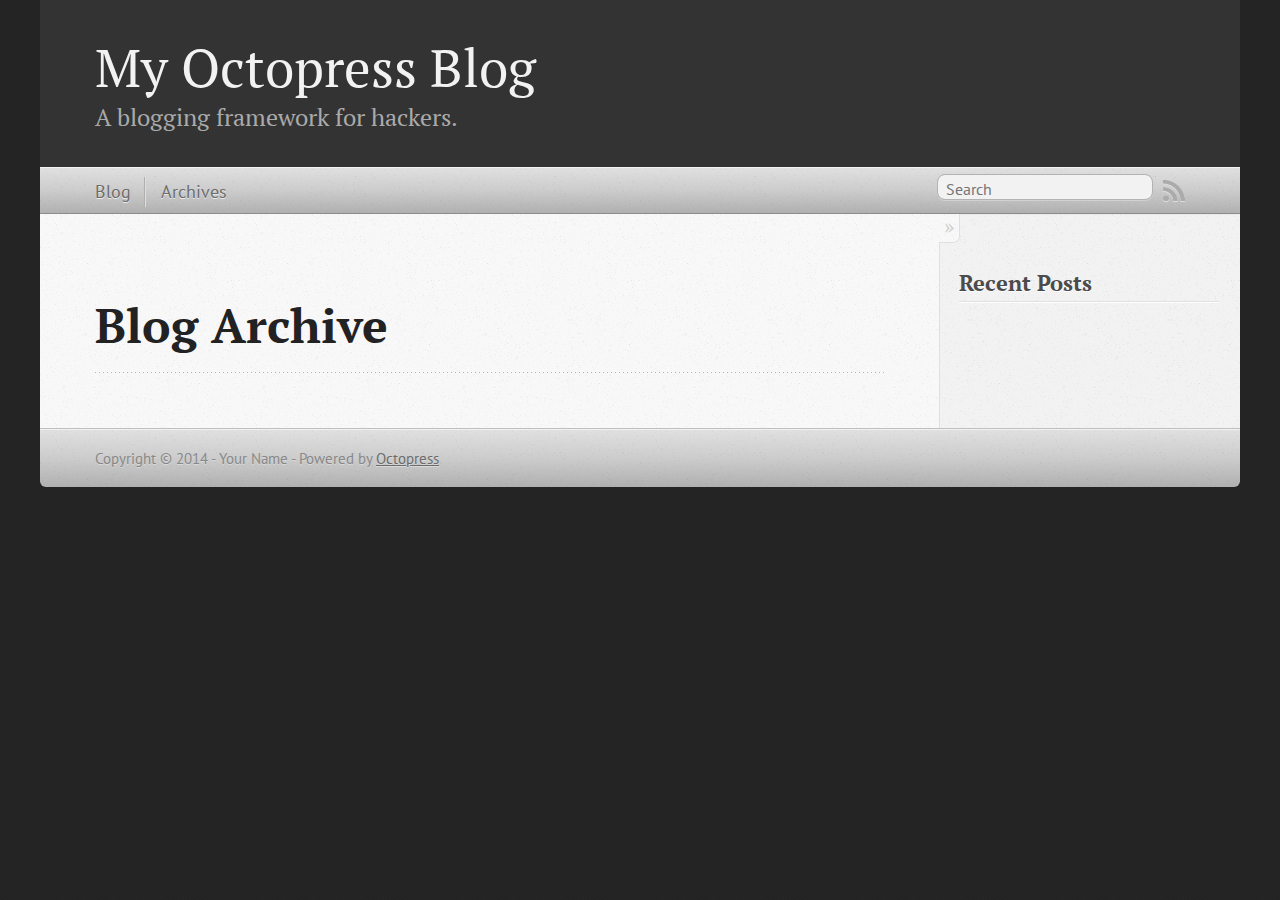
==== blog/archives/index.html @ 9d339a41 "Site updated at 2014-10-20 17:09:34 UTC" ====
<!DOCTYPE html>
<!--[if IEMobile 7 ]><html class="no-js iem7"><![endif]-->
<!--[if lt IE 9]><html class="no-js lte-ie8"><![endif]-->
<!--[if (gt IE 8)|(gt IEMobile 7)|!(IEMobile)|!(IE)]><!--><html class="no-js" lang="en"><!--<![endif]-->
<head>
  <meta charset="utf-8">
  <title>Blog Archive - My Octopress Blog</title>
  <meta name="author" content="Your Name">

  
  <meta name="description" content=" Blog Archive Recent Posts ">
  

  <!-- http://t.co/dKP3o1e -->
  <meta name="HandheldFriendly" content="True">
  <meta name="MobileOptimized" content="320">
  <meta name="viewport" content="width=device-width, initial-scale=1">

  
  <link rel="canonical" href="http://catman.github.io/blog/archives">
  <link href="/favicon.png" rel="icon">
  <link href="/stylesheets/screen.css" media="screen, projection" rel="stylesheet" type="text/css">
  <link href="/atom.xml" rel="alternate" title="My Octopress Blog" type="application/atom+xml">
  <script src="/javascripts/modernizr-2.0.js"></script>
  <script src="//ajax.googleapis.com/ajax/libs/jquery/1.9.1/jquery.min.js"></script>
  <script>!window.jQuery && document.write(unescape('%3Cscript src="./javascripts/libs/jquery.min.js"%3E%3C/script%3E'))</script>
  <script src="/javascripts/octopress.js" type="text/javascript"></script>
  <!--Fonts from Google"s Web font directory at http://google.com/webfonts -->
<link href="//fonts.googleapis.com/css?family=PT+Serif:regular,italic,bold,bolditalic" rel="stylesheet" type="text/css">
<link href="//fonts.googleapis.com/css?family=PT+Sans:regular,italic,bold,bolditalic" rel="stylesheet" type="text/css">

  

</head>

<body   >
  <header role="banner"><hgroup>
  <h1><a href="/">My Octopress Blog</a></h1>
  
    <h2>A blogging framework for hackers.</h2>
  
</hgroup>

</header>
  <nav role="navigation"><ul class="subscription" data-subscription="rss">
  <li><a href="/atom.xml" rel="subscribe-rss" title="subscribe via RSS">RSS</a></li>
  
</ul>
  
<form action="https://www.google.com/search" method="get">
  <fieldset role="search">
    <input type="hidden" name="q" value="site:catman.github.io" />
    <input class="search" type="text" name="q" results="0" placeholder="Search"/>
  </fieldset>
</form>
  
<ul class="main-navigation">
  <li><a href="/">Blog</a></li>
  <li><a href="/blog/archives">Archives</a></li>
</ul>

</nav>
  <div id="main">
    <div id="content">
      <div>
<article role="article">
  
  <header>
    <h1 class="entry-title">Blog Archive</h1>
    
  </header>
  
  <div id="blog-archives">

</div>

  
</article>

</div>

<aside class="sidebar">
  
    <section>
  <h1>Recent Posts</h1>
  <ul id="recent_posts">
    
  </ul>
</section>





  
</aside>


    </div>
  </div>
  <footer role="contentinfo"><p>
  Copyright &copy; 2014 - Your Name -
  <span class="credit">Powered by <a href="http://octopress.org">Octopress</a></span>
</p>

</footer>
  







  <script type="text/javascript">
    (function(){
      var twitterWidgets = document.createElement('script');
      twitterWidgets.type = 'text/javascript';
      twitterWidgets.async = true;
      twitterWidgets.src = '//platform.twitter.com/widgets.js';
      document.getElementsByTagName('head')[0].appendChild(twitterWidgets);
    })();
  </script>





</body>
</html>
---- stylesheets/screen.css ----
html,body,div,span,applet,object,iframe,h1,h2,h3,h4,h5,h6,p,blockquote,pre,a,abbr,acronym,address,big,cite,code,del,dfn,em,img,ins,kbd,q,s,samp,small,strike,strong,sub,sup,tt,var,b,u,i,center,dl,dt,dd,ol,ul,li,fieldset,form,label,legend,table,caption,tbody,tfoot,thead,tr,th,td,article,aside,canvas,details,embed,figure,figcaption,footer,header,hgroup,menu,nav,output,ruby,section,summary,time,mark,audio,video{margin:0;padding:0;border:0;font:inherit;font-size:100%;vertical-align:baseline}html{line-height:1}ol,ul{list-style:none}table{border-collapse:collapse;border-spacing:0}caption,th,td{text-align:left;font-weight:normal;vertical-align:middle}q,blockquote{quotes:none}q:before,q:after,blockquote:before,blockquote:after{content:"";content:none}a img{border:none}article,aside,details,figcaption,figure,footer,header,hgroup,menu,nav,section,summary{display:block}a{color:#1863a1}a:visited{color:#751590}a:focus{color:#0181eb}a:hover{color:#0181eb}a:active{color:#01579f}aside.sidebar a{color:#222}aside.sidebar a:focus{color:#0181eb}aside.sidebar a:hover{color:#0181eb}aside.sidebar a:active{color:#01579f}a{-webkit-transition:color 0.3s;-moz-transition:color 0.3s;-o-transition:color 0.3s;transition:color 0.3s}html{background:#252525 url('/images/line-tile.png?1413824774') top left}body>div{background:#f2f2f2 url('/images/noise.png?1413824774') top left;border-bottom:1px solid #bfbfbf}body>div>div{background:#f8f8f8 url('/images/noise.png?1413824774') top left;border-right:1px solid #e0e0e0}.heading,body>header h1,h1,h2,h3,h4,h5,h6{font-family:"PT Serif","Georgia","Helvetica Neue",Arial,sans-serif}.sans,body>header h2,article header p.meta,article>footer,#content .blog-index footer,html .gist .gist-file .gist-meta,#blog-archives a.category,#blog-archives time,aside.sidebar section,body>footer{font-family:"PT Sans","Helvetica Neue",Arial,sans-serif}.serif,body,#content .blog-index a[rel=full-article]{font-family:"PT Serif",Georgia,Times,"Times New Roman",serif}.mono,pre,code,tt,p code,li code{font-family:Menlo,Monaco,"Andale Mono","lucida console","Courier New",monospace}body>header h1{font-size:2.2em;font-family:"PT Serif","Georgia","Helvetica Neue",Arial,sans-serif;font-weight:normal;line-height:1.2em;margin-bottom:0.6667em}body>header h2{font-family:"PT Serif","Georgia","Helvetica Neue",Arial,sans-serif}body{line-height:1.5em;color:#222}h1{font-size:2.2em;line-height:1.2em}@media only screen and (min-width: 992px){body{font-size:1.15em}h1{font-size:2.6em;line-height:1.2em}}h1,h2,h3,h4,h5,h6{text-rendering:optimizelegibility;margin-bottom:1em;font-weight:bold}h2,section h1{font-size:1.5em}h3,section h2,section section h1{font-size:1.3em}h4,section h3,section section h2,section section section h1{font-size:1em}h5,section h4,section section h3{font-size:.9em}h6,section h5,section section h4,section section section h3{font-size:.8em}p,article blockquote,ul,ol{margin-bottom:1.5em}ul{list-style-type:disc}ul ul{list-style-type:circle;margin-bottom:0px}ul ul ul{list-style-type:square;margin-bottom:0px}ol{list-style-type:decimal}ol ol{list-style-type:lower-alpha;margin-bottom:0px}ol ol ol{list-style-type:lower-roman;margin-bottom:0px}ul,ul ul,ul ol,ol,ol ul,ol ol{margin-left:1.3em}ul ul,ul ol,ol ul,ol ol{margin-bottom:0em}strong{font-weight:bold}em{font-style:italic}sup,sub{font-size:0.75em;position:relative;display:inline-block;padding:0 .2em;line-height:.8em}sup{top:-.5em}sub{bottom:-.5em}a[rev='footnote']{font-size:.75em;padding:0 .3em;line-height:1}q{font-style:italic}q:before{content:"\201C"}q:after{content:"\201D"}em,dfn{font-style:italic}strong,dfn{font-weight:bold}del,s{text-decoration:line-through}abbr,acronym{border-bottom:1px dotted;cursor:help}hr{margin-bottom:0.2em}small{font-size:.8em}big{font-size:1.2em}article blockquote{font-style:italic;position:relative;font-size:1.2em;line-height:1.5em;padding-left:1em;border-left:4px solid rgba(170,170,170,0.5)}article blockquote cite{font-style:italic}article blockquote cite a{color:#aaa !important;word-wrap:break-word}article blockquote cite:before{content:'\2014';padding-right:.3em;padding-left:.3em;color:#aaa}@media only screen and (min-width: 992px){article blockquote{padding-left:1.5em;border-left-width:4px}}.pullquote-right:before,.pullquote-left:before{padding:0;border:none;content:attr(data-pullquote);float:right;width:45%;margin:.5em 0 1em 1.5em;position:relative;top:7px;font-size:1.4em;line-height:1.45em}.pullquote-left:before{float:left;margin:.5em 1.5em 1em 0}.force-wrap,article a,aside.sidebar a{white-space:-moz-pre-wrap;white-space:-pre-wrap;white-space:-o-pre-wrap;white-space:pre-wrap;word-wrap:break-word}.group,body>header,body>nav,body>footer,body #content>article,body #content>div>article,body #content>div>section,body div.pagination,aside.sidebar,#main,#content,.sidebar{*zoom:1}.group:after,body>header:after,body>nav:after,body>footer:after,body #content>article:after,body #content>div>section:after,body div.pagination:after,#main:after,#content:after,.sidebar:after{content:"";display:table;clear:both}body{-webkit-text-size-adjust:none;max-width:1200px;position:relative;margin:0 auto}body>header,body>nav,body>footer,body #content>article,body #content>div>article,body #content>div>section{padding-left:18px;padding-right:18px}@media only screen and (min-width: 480px){body>header,body>nav,body>footer,body #content>article,body #content>div>article,body #content>div>section{padding-left:25px;padding-right:25px}}@media only screen and (min-width: 768px){body>header,body>nav,body>footer,body #content>article,body #content>div>article,body #content>div>section{padding-left:35px;padding-right:35px}}@media only screen and (min-width: 992px){body>header,body>nav,body>footer,body #content>article,body #content>div>article,body #content>div>section{padding-left:55px;padding-right:55px}}body div.pagination{margin-left:18px;margin-right:18px}@media only screen and (min-width: 480px){body div.pagination{margin-left:25px;margin-right:25px}}@media only screen and (min-width: 768px){body div.pagination{margin-left:35px;margin-right:35px}}@media only screen and (min-width: 992px){body div.pagination{margin-left:55px;margin-right:55px}}body>header{font-size:1em;padding-top:1.5em;padding-bottom:1.5em}#content{overflow:hidden}#content>div,#content>article{width:100%}aside.sidebar{float:none;padding:0 18px 1px;background-color:#f7f7f7;border-top:1px solid #e0e0e0}.flex-content,article img,article video,article .flash-video,aside.sidebar img{max-width:100%;height:auto}.basic-alignment.left,article img.left,article video.left,article .left.flash-video,aside.sidebar img.left{float:left;margin-right:1.5em}.basic-alignment.right,article img.right,article video.right,article .right.flash-video,aside.sidebar img.right{float:right;margin-left:1.5em}.basic-alignment.center,article img.center,article video.center,article .center.flash-video,aside.sidebar img.center{display:block;margin:0 auto 1.5em}.basic-alignment.left,article img.left,article video.left,article .left.flash-video,aside.sidebar img.left,.basic-alignment.right,article img.right,article video.right,article .right.flash-video,aside.sidebar img.right{margin-bottom:.8em}.toggle-sidebar,.no-sidebar .toggle-sidebar{display:none}@media only screen and (min-width: 750px){body.sidebar-footer aside.sidebar{float:none;width:auto;clear:left;margin:0;padding:0 35px 1px;background-color:#f7f7f7;border-top:1px solid #eaeaea}body.sidebar-footer aside.sidebar section.odd,body.sidebar-footer aside.sidebar section.even{float:left;width:48%}body.sidebar-footer aside.sidebar section.odd{margin-left:0}body.sidebar-footer aside.sidebar section.even{margin-left:4%}body.sidebar-footer aside.sidebar.thirds section{width:30%;margin-left:5%}body.sidebar-footer aside.sidebar.thirds section.first{margin-left:0;clear:both}}body.sidebar-footer #content{margin-right:0px}body.sidebar-footer .toggle-sidebar{display:none}@media only screen and (min-width: 550px){body>header{font-size:1em}}@media only screen and (min-width: 750px){aside.sidebar{float:none;width:auto;clear:left;margin:0;padding:0 35px 1px;background-color:#f7f7f7;border-top:1px solid #eaeaea}aside.sidebar section.odd,aside.sidebar section.even{float:left;width:48%}aside.sidebar section.odd{margin-left:0}aside.sidebar section.even{margin-left:4%}aside.sidebar.thirds section{width:30%;margin-left:5%}aside.sidebar.thirds section.first{margin-left:0;clear:both}}@media only screen and (min-width: 768px){body{-webkit-text-size-adjust:auto}body>header{font-size:1.2em}#main{padding:0;margin:0 auto}#content{overflow:visible;margin-right:240px;position:relative}.no-sidebar #content{margin-right:0;border-right:0}.collapse-sidebar #content{margin-right:20px}#content>div,#content>article{padding-top:17.5px;padding-bottom:17.5px;float:left}aside.sidebar{width:210px;padding:0 15px 15px;background:none;clear:none;float:left;margin:0 -100% 0 0}aside.sidebar section{width:auto;margin-left:0}aside.sidebar section.odd,aside.sidebar section.even{float:none;width:auto;margin-left:0}.collapse-sidebar aside.sidebar{float:none;width:auto;clear:left;margin:0;padding:0 35px 1px;background-color:#f7f7f7;border-top:1px solid #eaeaea}.collapse-sidebar aside.sidebar section.odd,.collapse-sidebar aside.sidebar section.even{float:left;width:48%}.collapse-sidebar aside.sidebar section.odd{margin-left:0}.collapse-sidebar aside.sidebar section.even{margin-left:4%}.collapse-sidebar aside.sidebar.thirds section{width:30%;margin-left:5%}.collapse-sidebar aside.sidebar.thirds section.first{margin-left:0;clear:both}}@media only screen and (min-width: 992px){body>header{font-size:1.3em}#content{margin-right:300px}#content>div,#content>article{padding-top:27.5px;padding-bottom:27.5px}aside.sidebar{width:260px;padding:1.2em 20px 20px}.collapse-sidebar aside.sidebar{padding-left:55px;padding-right:55px}}@media only screen and (min-width: 768px){ul,ol{margin-left:0}}body>header{background:#333}body>header h1{display:inline-block;margin:0}body>header h1 a,body>header h1 a:visited,body>header h1 a:hover{color:#f2f2f2;text-decoration:none}body>header h2{margin:.2em 0 0;font-size:1em;color:#aaa;font-weight:normal}body>nav{position:relative;background-color:#ccc;background:url('/images/noise.png?1413824774'),-webkit-gradient(linear, 50% 0%, 50% 100%, color-stop(0%, #e0e0e0), color-stop(50%, #cccccc), color-stop(100%, #b0b0b0));background:url('/images/noise.png?1413824774'),-webkit-linear-gradient(#e0e0e0,#cccccc,#b0b0b0);background:url('/images/noise.png?1413824774'),-moz-linear-gradient(#e0e0e0,#cccccc,#b0b0b0);background:url('/images/noise.png?1413824774'),-o-linear-gradient(#e0e0e0,#cccccc,#b0b0b0);background:url('/images/noise.png?1413824774'),linear-gradient(#e0e0e0,#cccccc,#b0b0b0);border-top:1px solid #f2f2f2;border-bottom:1px solid #8c8c8c;padding-top:.35em;padding-bottom:.35em}body>nav form{-webkit-background-clip:padding;-moz-background-clip:padding;background-clip:padding-box;margin:0;padding:0}body>nav form .search{padding:.3em .5em 0;font-size:.85em;font-family:"PT Sans","Helvetica Neue",Arial,sans-serif;line-height:1.1em;width:95%;-webkit-border-radius:0.5em;-moz-border-radius:0.5em;-ms-border-radius:0.5em;-o-border-radius:0.5em;border-radius:0.5em;-webkit-background-clip:padding;-moz-background-clip:padding;background-clip:padding-box;-webkit-box-shadow:#d1d1d1 0 1px;-moz-box-shadow:#d1d1d1 0 1px;box-shadow:#d1d1d1 0 1px;background-color:#f2f2f2;border:1px solid #b3b3b3;color:#888}body>nav form .search:focus{color:#444;border-color:#80b1df;-webkit-box-shadow:#80b1df 0 0 4px,#80b1df 0 0 3px inset;-moz-box-shadow:#80b1df 0 0 4px,#80b1df 0 0 3px inset;box-shadow:#80b1df 0 0 4px,#80b1df 0 0 3px inset;background-color:#fff;outline:none}body>nav fieldset[role=search]{float:right;width:48%}body>nav fieldset.mobile-nav{float:left;width:48%}body>nav fieldset.mobile-nav select{width:100%;font-size:.8em;border:1px solid #888}body>nav ul{display:none}@media only screen and (min-width: 550px){body>nav{font-size:.9em}body>nav ul{margin:0;padding:0;border:0;overflow:hidden;*zoom:1;float:left;display:block;padding-top:.15em}body>nav ul li{list-style-image:none;list-style-type:none;margin-left:0;white-space:nowrap;display:inline;float:left;padding-left:0;padding-right:0}body>nav ul li:first-child,body>nav ul li.first{padding-left:0}body>nav ul li:last-child{padding-right:0}body>nav ul li.last{padding-right:0}body>nav ul.subscription{margin-left:.8em;float:right}body>nav ul.subscription li:last-child a{padding-right:0}body>nav ul li{margin:0}body>nav a{color:#6b6b6b;font-family:"PT Sans","Helvetica Neue",Arial,sans-serif;text-shadow:#ebebeb 0 1px;float:left;text-decoration:none;font-size:1.1em;padding:.1em 0;line-height:1.5em}body>nav a:visited{color:#6b6b6b}body>nav a:hover{color:#2b2b2b}body>nav li+li{border-left:1px solid #b0b0b0;margin-left:.8em}body>nav li+li a{padding-left:.8em;border-left:1px solid #dedede}body>nav form{float:right;text-align:left;padding-left:.8em;width:175px}body>nav form .search{width:93%;font-size:.95em;line-height:1.2em}body>nav ul[data-subscription$=email]+form{width:97px}body>nav ul[data-subscription$=email]+form .search{width:91%}body>nav fieldset.mobile-nav{display:none}body>nav fieldset[role=search]{width:99%}}@media only screen and (min-width: 992px){body>nav form{width:215px}body>nav ul[data-subscription$=email]+form{width:147px}}.no-placeholder body>nav .search{background:#f2f2f2 url('/images/search.png?1413824774') 0.3em 0.25em no-repeat;text-indent:1.3em}@media only screen and (min-width: 550px){.maskImage body>nav ul[data-subscription$=email]+form{width:123px}}@media only screen and (min-width: 992px){.maskImage body>nav ul[data-subscription$=email]+form{width:173px}}.maskImage ul.subscription{position:relative;top:.2em}.maskImage ul.subscription li,.maskImage ul.subscription a{border:0;padding:0}.maskImage a[rel=subscribe-rss]{position:relative;top:0px;text-indent:-999999em;background-color:#dedede;border:0;padding:0}.maskImage a[rel=subscribe-rss],.maskImage a[rel=subscribe-rss]:after{-webkit-mask-image:url('/images/rss.png?1413824774');-moz-mask-image:url('/images/rss.png?1413824774');-ms-mask-image:url('/images/rss.png?1413824774');-o-mask-image:url('/images/rss.png?1413824774');mask-image:url('/images/rss.png?1413824774');-webkit-mask-repeat:no-repeat;-moz-mask-repeat:no-repeat;-ms-mask-repeat:no-repeat;-o-mask-repeat:no-repeat;mask-repeat:no-repeat;width:22px;height:22px}.maskImage a[rel=subscribe-rss]:after{content:"";position:absolute;top:-1px;left:0;background-color:#ababab}.maskImage a[rel=subscribe-rss]:hover:after{background-color:#9e9e9e}.maskImage a[rel=subscribe-email]{position:relative;top:0px;text-indent:-999999em;background-color:#dedede;border:0;padding:0}.maskImage a[rel=subscribe-email],.maskImage a[rel=subscribe-email]:after{-webkit-mask-image:url('/images/email.png?1413824774');-moz-mask-image:url('/images/email.png?1413824774');-ms-mask-image:url('/images/email.png?1413824774');-o-mask-image:url('/images/email.png?1413824774');mask-image:url('/images/email.png?1413824774');-webkit-mask-repeat:no-repeat;-moz-mask-repeat:no-repeat;-ms-mask-repeat:no-repeat;-o-mask-repeat:no-repeat;mask-repeat:no-repeat;width:28px;height:22px}.maskImage a[rel=subscribe-email]:after{content:"";position:absolute;top:-1px;left:0;background-color:#ababab}.maskImage a[rel=subscribe-email]:hover:after{background-color:#9e9e9e}article{padding-top:1em}article header{position:relative;padding-top:2em;padding-bottom:1em;margin-bottom:1em;background:url('[data-uri]') bottom left repeat-x}article header h1{margin:0}article header h1 a{text-decoration:none}article header h1 a:hover{text-decoration:underline}article header p{font-size:.9em;color:#aaa;margin:0}article header p.meta{text-transform:uppercase;position:absolute;top:0}@media only screen and (min-width: 768px){article header{margin-bottom:1.5em;padding-bottom:1em;background:url('[data-uri]') bottom left repeat-x}}article h2{padding-top:0.8em;background:url('[data-uri]') top left repeat-x}.entry-content article h2:first-child,article header+h2{padding-top:0}article h2:first-child,article header+h2{background:none}article .feature{padding-top:.5em;margin-bottom:1em;padding-bottom:1em;background:url('[data-uri]') bottom left repeat-x;font-size:2.0em;font-style:italic;line-height:1.3em}article img,article video,article .flash-video{-webkit-border-radius:0.3em;-moz-border-radius:0.3em;-ms-border-radius:0.3em;-o-border-radius:0.3em;border-radius:0.3em;-webkit-box-shadow:rgba(0,0,0,0.15) 0 1px 4px;-moz-box-shadow:rgba(0,0,0,0.15) 0 1px 4px;box-shadow:rgba(0,0,0,0.15) 0 1px 4px;-webkit-box-sizing:border-box;-moz-box-sizing:border-box;box-sizing:border-box;border:#fff 0.5em solid}article video,article .flash-video{margin:0 auto 1.5em}article video{display:block;width:100%}article .flash-video>div{position:relative;display:block;padding-bottom:56.25%;padding-top:1px;height:0;overflow:hidden}article .flash-video>div iframe,article .flash-video>div object,article .flash-video>div embed{position:absolute;top:0;left:0;width:100%;height:100%}article>footer{padding-bottom:2.5em;margin-top:2em}article>footer p.meta{margin-bottom:.8em;font-size:.85em;clear:both;overflow:hidden}.blog-index article+article{background:url('[data-uri]') top left repeat-x}#content .blog-index{padding-top:0;padding-bottom:0}#content .blog-index article{padding-top:2em}#content .blog-index article header{background:none;padding-bottom:0}#content .blog-index article h1{font-size:2.2em}#content .blog-index article h1 a{color:inherit}#content .blog-index article h1 a:hover{color:#0181eb}#content .blog-index a[rel=full-article]{background:#ebebeb;display:inline-block;padding:.4em .8em;margin-right:.5em;text-decoration:none;color:#666;-webkit-transition:background-color 0.5s;-moz-transition:background-color 0.5s;-o-transition:background-color 0.5s;transition:background-color 0.5s}#content .blog-index a[rel=full-article]:hover{background:#0181eb;text-shadow:none;color:#f8f8f8}#content .blog-index footer{margin-top:1em}.separator,article>footer .byline+time:before,article>footer time+time:before,article>footer .comments:before,article>footer .byline ~ .categories:before{content:"\2022 ";padding:0 .4em 0 .2em;display:inline-block}#content div.pagination{text-align:center;font-size:.95em;position:relative;background:url('[data-uri]') top left repeat-x;padding-top:1.5em;padding-bottom:1.5em}#content div.pagination a{text-decoration:none;color:#aaa}#content div.pagination a.prev{position:absolute;left:0}#content div.pagination a.next{position:absolute;right:0}#content div.pagination a:hover{color:#0181eb}#content div.pagination a[href*=archive]:before,#content div.pagination a[href*=archive]:after{content:'\2014';padding:0 .3em}p.meta+.sharing{padding-top:1em;padding-left:0;background:url('[data-uri]') top left repeat-x}#fb-root{display:none}.highlight,html .gist .gist-file .gist-syntax .gist-highlight{border:1px solid #05232b !important}.highlight table td.code,html .gist .gist-file .gist-syntax .gist-highlight table td.code{width:100%}.highlight .line-numbers,html .gist .gist-file .gist-syntax .highlight .line_numbers{text-align:right;font-size:13px;line-height:1.45em;background:#073642 url('/images/noise.png?1413824774') top left !important;border-right:1px solid #00232c !important;-webkit-box-shadow:#083e4b -1px 0 inset;-moz-box-shadow:#083e4b -1px 0 inset;box-shadow:#083e4b -1px 0 inset;text-shadow:#021014 0 -1px;padding:.8em !important;-webkit-border-radius:0;-moz-border-radius:0;-ms-border-radius:0;-o-border-radius:0;border-radius:0}.highlight .line-numbers span,html .gist .gist-file .gist-syntax .highlight .line_numbers span{color:#586e75 !important}figure.code,.gist-file,pre{-webkit-box-shadow:rgba(0,0,0,0.06) 0 0 10px;-moz-box-shadow:rgba(0,0,0,0.06) 0 0 10px;box-shadow:rgba(0,0,0,0.06) 0 0 10px}figure.code .highlight pre,.gist-file .highlight pre,pre .highlight pre{-webkit-box-shadow:none;-moz-box-shadow:none;box-shadow:none}.gist .highlight *::-moz-selection,figure.code .highlight *::-moz-selection{background:#386774;color:inherit;text-shadow:#002b36 0 1px}.gist .highlight *::-webkit-selection,figure.code .highlight *::-webkit-selection{background:#386774;color:inherit;text-shadow:#002b36 0 1px}.gist .highlight *::selection,figure.code .highlight *::selection{background:#386774;color:inherit;text-shadow:#002b36 0 1px}html .gist .gist-file{margin-bottom:1.8em;position:relative;border:none;padding-top:26px !important}html .gist .gist-file .highlight{margin-bottom:0}html .gist .gist-file .gist-syntax{border-bottom:0 !important;background:none !important}html .gist .gist-file .gist-syntax .gist-highlight{background:#002b36 !important}html .gist .gist-file .gist-syntax .highlight pre{padding:0}html .gist .gist-file .gist-meta{padding:.6em 0.8em;border:1px solid #083e4b !important;color:#586e75;font-size:.7em !important;background:#073642 url('/images/noise.png?1413824774') top left;line-height:1.5em}html .gist .gist-file .gist-meta a{color:#75878b !important;text-decoration:none}html .gist .gist-file .gist-meta a:hover{text-decoration:underline}html .gist .gist-file .gist-meta a:hover{color:#93a1a1 !important}html .gist .gist-file .gist-meta a[href*='#file']{position:absolute;top:0;left:0;right:-10px;color:#474747 !important}html .gist .gist-file .gist-meta a[href*='#file']:hover{color:#1863a1 !important}html .gist .gist-file .gist-meta a[href*=raw]{top:.4em}pre{background:#002b36 url('/images/noise.png?1413824774') top left;-webkit-border-radius:0.4em;-moz-border-radius:0.4em;-ms-border-radius:0.4em;-o-border-radius:0.4em;border-radius:0.4em;border:1px solid #05232b;line-height:1.45em;font-size:13px;margin-bottom:2.1em;padding:.8em 1em;color:#93a1a1;overflow:auto}h3.filename+pre{-moz-border-radius-topleft:0px;-webkit-border-top-left-radius:0px;border-top-left-radius:0px;-moz-border-radius-topright:0px;-webkit-border-top-right-radius:0px;border-top-right-radius:0px}p code,li code{display:inline-block;white-space:no-wrap;background:#fff;font-size:.8em;line-height:1.5em;color:#555;border:1px solid #ddd;-webkit-border-radius:0.4em;-moz-border-radius:0.4em;-ms-border-radius:0.4em;-o-border-radius:0.4em;border-radius:0.4em;padding:0 .3em;margin:-1px 0}p pre code,li pre code{font-size:1em !important;background:none;border:none}.pre-code,html .gist .gist-file .gist-syntax .highlight pre,.highlight code{font-family:Menlo,Monaco,"Andale Mono","lucida console","Courier New",monospace !important;overflow:scroll;overflow-y:hidden;display:block;padding:.8em;overflow-x:auto;line-height:1.45em;background:#002b36 url('/images/noise.png?1413824774') top left !important;color:#93a1a1 !important}.pre-code span,html .gist .gist-file .gist-syntax .highlight pre span,.highlight code span{color:#93a1a1 !important}.pre-code span,html .gist .gist-file .gist-syntax .highlight pre span,.highlight code span{font-style:normal !important;font-weight:normal !important}.pre-code .c,html .gist .gist-file .gist-syntax .highlight pre .c,.highlight code .c{color:#586e75 !important;font-style:italic !important}.pre-code .cm,html .gist .gist-file .gist-syntax .highlight pre .cm,.highlight code .cm{color:#586e75 !important;font-style:italic !important}.pre-code .cp,html .gist .gist-file .gist-syntax .highlight pre .cp,.highlight code .cp{color:#586e75 !important;font-style:italic !important}.pre-code .c1,html .gist .gist-file .gist-syntax .highlight pre .c1,.highlight code .c1{color:#586e75 !important;font-style:italic !important}.pre-code .cs,html .gist .gist-file .gist-syntax .highlight pre .cs,.highlight code .cs{color:#586e75 !important;font-weight:bold !important;font-style:italic !important}.pre-code .err,html .gist .gist-file .gist-syntax .highlight pre .err,.highlight code .err{color:#dc322f !important;background:none !important}.pre-code .k,html .gist .gist-file .gist-syntax .highlight pre .k,.highlight code .k{color:#cb4b16 !important}.pre-code .o,html .gist .gist-file .gist-syntax .highlight pre .o,.highlight code .o{color:#93a1a1 !important;font-weight:bold !important}.pre-code .p,html .gist .gist-file .gist-syntax .highlight pre .p,.highlight code .p{color:#93a1a1 !important}.pre-code .ow,html .gist .gist-file .gist-syntax .highlight pre .ow,.highlight code .ow{color:#2aa198 !important;font-weight:bold !important}.pre-code .gd,html .gist .gist-file .gist-syntax .highlight pre .gd,.highlight code .gd{color:#93a1a1 !important;background-color:#372c34 !important;display:inline-block}.pre-code .gd .x,html .gist .gist-file .gist-syntax .highlight pre .gd .x,.highlight code .gd .x{color:#93a1a1 !important;background-color:#4d2d33 !important;display:inline-block}.pre-code .ge,html .gist .gist-file .gist-syntax .highlight pre .ge,.highlight code .ge{color:#93a1a1 !important;font-style:italic !important}.pre-code .gh,html .gist .gist-file .gist-syntax .highlight pre .gh,.highlight code .gh{color:#586e75 !important}.pre-code .gi,html .gist .gist-file .gist-syntax .highlight pre .gi,.highlight code .gi{color:#93a1a1 !important;background-color:#1a412b !important;display:inline-block}.pre-code .gi .x,html .gist .gist-file .gist-syntax .highlight pre .gi .x,.highlight code .gi .x{color:#93a1a1 !important;background-color:#355720 !important;display:inline-block}.pre-code .gs,html .gist .gist-file .gist-syntax .highlight pre .gs,.highlight code .gs{color:#93a1a1 !important;font-weight:bold !important}.pre-code .gu,html .gist .gist-file .gist-syntax .highlight pre .gu,.highlight code .gu{color:#6c71c4 !important}.pre-code .kc,html .gist .gist-file .gist-syntax .highlight pre .kc,.highlight code .kc{color:#859900 !important;font-weight:bold !important}.pre-code .kd,html .gist .gist-file .gist-syntax .highlight pre .kd,.highlight code .kd{color:#268bd2 !important}.pre-code .kp,html .gist .gist-file .gist-syntax .highlight pre .kp,.highlight code .kp{color:#cb4b16 !important;font-weight:bold !important}.pre-code .kr,html .gist .gist-file .gist-syntax .highlight pre .kr,.highlight code .kr{color:#d33682 !important;font-weight:bold !important}.pre-code .kt,html .gist .gist-file .gist-syntax .highlight pre .kt,.highlight code .kt{color:#2aa198 !important}.pre-code .n,html .gist .gist-file .gist-syntax .highlight pre .n,.highlight code .n{color:#268bd2 !important}.pre-code .na,html .gist .gist-file .gist-syntax .highlight pre .na,.highlight code .na{color:#268bd2 !important}.pre-code .nb,html .gist .gist-file .gist-syntax .highlight pre .nb,.highlight code .nb{color:#859900 !important}.pre-code .nc,html .gist .gist-file .gist-syntax .highlight pre .nc,.highlight code .nc{color:#d33682 !important}.pre-code .no,html .gist .gist-file .gist-syntax .highlight pre .no,.highlight code .no{color:#b58900 !important}.pre-code .nl,html .gist .gist-file .gist-syntax .highlight pre .nl,.highlight code .nl{color:#859900 !important}.pre-code .ne,html .gist .gist-file .gist-syntax .highlight pre .ne,.highlight code .ne{color:#268bd2 !important;font-weight:bold !important}.pre-code .nf,html .gist .gist-file .gist-syntax .highlight pre .nf,.highlight code .nf{color:#268bd2 !important;font-weight:bold !important}.pre-code .nn,html .gist .gist-file .gist-syntax .highlight pre .nn,.highlight code .nn{color:#b58900 !important}.pre-code .nt,html .gist .gist-file .gist-syntax .highlight pre .nt,.highlight code .nt{color:#268bd2 !important;font-weight:bold !important}.pre-code .nx,html .gist .gist-file .gist-syntax .highlight pre .nx,.highlight code .nx{color:#b58900 !important}.pre-code .vg,html .gist .gist-file .gist-syntax .highlight pre .vg,.highlight code .vg{color:#268bd2 !important}.pre-code .vi,html .gist .gist-file .gist-syntax .highlight pre .vi,.highlight code .vi{color:#268bd2 !important}.pre-code .nv,html .gist .gist-file .gist-syntax .highlight pre .nv,.highlight code .nv{color:#268bd2 !important}.pre-code .mf,html .gist .gist-file .gist-syntax .highlight pre .mf,.highlight code .mf{color:#2aa198 !important}.pre-code .m,html .gist .gist-file .gist-syntax .highlight pre .m,.highlight code .m{color:#2aa198 !important}.pre-code .mh,html .gist .gist-file .gist-syntax .highlight pre .mh,.highlight code .mh{color:#2aa198 !important}.pre-code .mi,html .gist .gist-file .gist-syntax .highlight pre .mi,.highlight code .mi{color:#2aa198 !important}.pre-code .s,html .gist .gist-file .gist-syntax .highlight pre .s,.highlight code .s{color:#2aa198 !important}.pre-code .sd,html .gist .gist-file .gist-syntax .highlight pre .sd,.highlight code .sd{color:#2aa198 !important}.pre-code .s2,html .gist .gist-file .gist-syntax .highlight pre .s2,.highlight code .s2{color:#2aa198 !important}.pre-code .se,html .gist .gist-file .gist-syntax .highlight pre .se,.highlight code .se{color:#dc322f !important}.pre-code .si,html .gist .gist-file .gist-syntax .highlight pre .si,.highlight code .si{color:#268bd2 !important}.pre-code .sr,html .gist .gist-file .gist-syntax .highlight pre .sr,.highlight code .sr{color:#2aa198 !important}.pre-code .s1,html .gist .gist-file .gist-syntax .highlight pre .s1,.highlight code .s1{color:#2aa198 !important}.pre-code div .gd,html .gist .gist-file .gist-syntax .highlight pre div .gd,.highlight code div .gd,.pre-code div .gd .x,html .gist .gist-file .gist-syntax .highlight pre div .gd .x,.highlight code div .gd .x,.pre-code div .gi,html .gist .gist-file .gist-syntax .highlight pre div .gi,.highlight code div .gi,.pre-code div .gi .x,html .gist .gist-file .gist-syntax .highlight pre div .gi .x,.highlight code div .gi .x{display:inline-block;width:100%}.highlight,.gist-highlight{margin-bottom:1.8em;background:#002b36;overflow-y:hidden;overflow-x:auto}.highlight pre,.gist-highlight pre{background:none;-webkit-border-radius:0px;-moz-border-radius:0px;-ms-border-radius:0px;-o-border-radius:0px;border-radius:0px;border:none;padding:0;margin-bottom:0}pre::-webkit-scrollbar,.highlight::-webkit-scrollbar,.gist-highlight::-webkit-scrollbar{height:.5em;background:rgba(255,255,255,0.15)}pre::-webkit-scrollbar-thumb:horizontal,.highlight::-webkit-scrollbar-thumb:horizontal,.gist-highlight::-webkit-scrollbar-thumb:horizontal{background:rgba(255,255,255,0.2);-webkit-border-radius:4px;border-radius:4px}.highlight code{background:#000}figure.code{background:none;padding:0;border:0;margin-bottom:1.5em}figure.code pre{margin-bottom:0}figure.code figcaption{position:relative}figure.code .highlight{margin-bottom:0}.code-title,html .gist .gist-file .gist-meta a[href*='#file'],h3.filename,figure.code figcaption{text-align:center;font-size:13px;line-height:2em;text-shadow:#cbcccc 0 1px 0;color:#474747;font-weight:normal;margin-bottom:0;-moz-border-radius-topleft:5px;-webkit-border-top-left-radius:5px;border-top-left-radius:5px;-moz-border-radius-topright:5px;-webkit-border-top-right-radius:5px;border-top-right-radius:5px;font-family:"Helvetica Neue", Arial, "Lucida Grande", "Lucida Sans Unicode", Lucida, sans-serif;background:#aaa url('/images/code_bg.png?1413824774') top repeat-x;border:1px solid #565656;border-top-color:#cbcbcb;border-left-color:#a5a5a5;border-right-color:#a5a5a5;border-bottom:0}.download-source,html .gist .gist-file .gist-meta a[href*=raw],figure.code figcaption a{position:absolute;right:.8em;text-decoration:none;color:#666 !important;z-index:1;font-size:13px;text-shadow:#cbcccc 0 1px 0;padding-left:3em}.download-source:hover,html .gist .gist-file .gist-meta a[href*=raw]:hover,figure.code figcaption a:hover{text-decoration:underline}#archive #content>div,#archive #content>div>article{padding-top:0}#blog-archives{color:#aaa}#blog-archives article{padding:1em 0 1em;position:relative;background:url('[data-uri]') bottom left repeat-x}#blog-archives article:last-child{background:none}#blog-archives article footer{padding:0;margin:0}#blog-archives h1{color:#222;margin-bottom:.3em}#blog-archives h2{display:none}#blog-archives h1{font-size:1.5em}#blog-archives h1 a{text-decoration:none;color:inherit;font-weight:normal;display:inline-block}#blog-archives h1 a:hover{text-decoration:underline}#blog-archives h1 a:hover{color:#0181eb}#blog-archives a.category,#blog-archives time{color:#aaa}#blog-archives .entry-content{display:none}#blog-archives time{font-size:.9em;line-height:1.2em}#blog-archives time .month,#blog-archives time .day{display:inline-block}#blog-archives time .month{text-transform:uppercase}#blog-archives p{margin-bottom:1em}#blog-archives a,#blog-archives .entry-content a{color:inherit}#blog-archives a:hover,#blog-archives .entry-content a:hover{color:#0181eb}#blog-archives a:hover{color:#0181eb}@media only screen and (min-width: 550px){#blog-archives article{margin-left:5em}#blog-archives h2{margin-bottom:.3em;font-weight:normal;display:inline-block;position:relative;top:-1px;float:left}#blog-archives h2:first-child{padding-top:.75em}#blog-archives time{position:absolute;text-align:right;left:0em;top:1.8em}#blog-archives .year{display:none}#blog-archives article{padding-left:4.5em;padding-bottom:.7em}#blog-archives a.category{line-height:1.1em}}#content>.category article{margin-left:0;padding-left:6.8em}#content>.category .year{display:inline}.side-shadow-border,aside.sidebar section h1,aside.sidebar li{-webkit-box-shadow:#fff 0 1px;-moz-box-shadow:#fff 0 1px;box-shadow:#fff 0 1px}aside.sidebar{overflow:hidden;color:#4b4b4b;text-shadow:#fff 0 1px}aside.sidebar section{font-size:.8em;line-height:1.4em;margin-bottom:1.5em}aside.sidebar section h1{margin:1.5em 0 0;padding-bottom:.2em;border-bottom:1px solid #e0e0e0}aside.sidebar section h1+p{padding-top:.4em}aside.sidebar img{-webkit-border-radius:0.3em;-moz-border-radius:0.3em;-ms-border-radius:0.3em;-o-border-radius:0.3em;border-radius:0.3em;-webkit-box-shadow:rgba(0,0,0,0.15) 0 1px 4px;-moz-box-shadow:rgba(0,0,0,0.15) 0 1px 4px;box-shadow:rgba(0,0,0,0.15) 0 1px 4px;-webkit-box-sizing:border-box;-moz-box-sizing:border-box;box-sizing:border-box;border:#fff 0.3em solid}aside.sidebar ul{margin-bottom:0.5em;margin-left:0}aside.sidebar li{list-style:none;padding:.5em 0;margin:0;border-bottom:1px solid #e0e0e0}aside.sidebar li p:last-child{margin-bottom:0}aside.sidebar a{color:inherit;-webkit-transition:color 0.5s;-moz-transition:color 0.5s;-o-transition:color 0.5s;transition:color 0.5s}aside.sidebar:hover a{color:#222}aside.sidebar:hover a:hover{color:#0181eb}.aside-alt-link,#pinboard_linkroll .pin-tag{color:#7e7e7e}.aside-alt-link:hover,#pinboard_linkroll .pin-tag:hover{color:#0181eb}@media only screen and (min-width: 768px){.toggle-sidebar{outline:none;position:absolute;right:-10px;top:0;bottom:0;display:inline-block;text-decoration:none;color:#cecece;width:9px;cursor:pointer}.toggle-sidebar:hover{background:#e9e9e9;background:-webkit-gradient(linear, 0% 50%, 100% 50%, color-stop(0%, rgba(224,224,224,0.5)), color-stop(100%, rgba(224,224,224,0)));background:-webkit-linear-gradient(left, rgba(224,224,224,0.5),rgba(224,224,224,0));background:-moz-linear-gradient(left, rgba(224,224,224,0.5),rgba(224,224,224,0));background:-o-linear-gradient(left, rgba(224,224,224,0.5),rgba(224,224,224,0));background:linear-gradient(left, rgba(224,224,224,0.5),rgba(224,224,224,0))}.toggle-sidebar:after{position:absolute;right:-11px;top:0;width:20px;font-size:1.2em;line-height:1.1em;padding-bottom:.15em;-moz-border-radius-bottomright:0.3em;-webkit-border-bottom-right-radius:0.3em;border-bottom-right-radius:0.3em;text-align:center;background:#f8f8f8 url('/images/noise.png?1413824774') top left;border-bottom:1px solid #e0e0e0;border-right:1px solid #e0e0e0;content:"\00BB";text-indent:-1px}.collapse-sidebar .toggle-sidebar{text-indent:0px;right:-20px;width:19px}.collapse-sidebar .toggle-sidebar:hover{background:#e9e9e9}.collapse-sidebar .toggle-sidebar:after{border-left:1px solid #e0e0e0;text-shadow:#fff 0 1px;content:"\00AB";left:0px;right:0;text-align:center;text-indent:0;border:0;border-right-width:0;background:none}}.googleplus h1{-moz-box-shadow:none !important;-webkit-box-shadow:none !important;-o-box-shadow:none !important;box-shadow:none !important;border-bottom:0px none !important}.googleplus a{text-decoration:none;white-space:normal !important;line-height:32px}.googleplus a img{float:left;margin-right:0.5em;border:0 none}.googleplus-hidden{position:absolute;top:-1000em;left:-1000em}#pinboard_linkroll .pin-title,#pinboard_linkroll .pin-description{display:block;margin-bottom:.5em}#pinboard_linkroll .pin-tag{text-decoration:none}#pinboard_linkroll .pin-tag:hover{text-decoration:underline}#pinboard_linkroll .pin-tag:after{content:','}#pinboard_linkroll .pin-tag:last-child:after{content:''}.delicious-posts a.delicious-link{margin-bottom:.5em;display:block}.delicious-posts p{font-size:1em}body>footer{font-size:.8em;color:#888;text-shadow:#d9d9d9 0 1px;background-color:#ccc;background:url('/images/noise.png?1413824774'),-webkit-gradient(linear, 50% 0%, 50% 100%, color-stop(0%, #e0e0e0), color-stop(50%, #cccccc), color-stop(100%, #b0b0b0));background:url('/images/noise.png?1413824774'),-webkit-linear-gradient(#e0e0e0,#cccccc,#b0b0b0);background:url('/images/noise.png?1413824774'),-moz-linear-gradient(#e0e0e0,#cccccc,#b0b0b0);background:url('/images/noise.png?1413824774'),-o-linear-gradient(#e0e0e0,#cccccc,#b0b0b0);background:url('/images/noise.png?1413824774'),linear-gradient(#e0e0e0,#cccccc,#b0b0b0);border-top:1px solid #f2f2f2;position:relative;padding-top:1em;padding-bottom:1em;margin-bottom:3em;-moz-border-radius-bottomleft:0.4em;-webkit-border-bottom-left-radius:0.4em;border-bottom-left-radius:0.4em;-moz-border-radius-bottomright:0.4em;-webkit-border-bottom-right-radius:0.4em;border-bottom-right-radius:0.4em;z-index:1}body>footer a{color:#6b6b6b}body>footer a:visited{color:#6b6b6b}body>footer a:hover{color:#484848}body>footer p:last-child{margin-bottom:0}
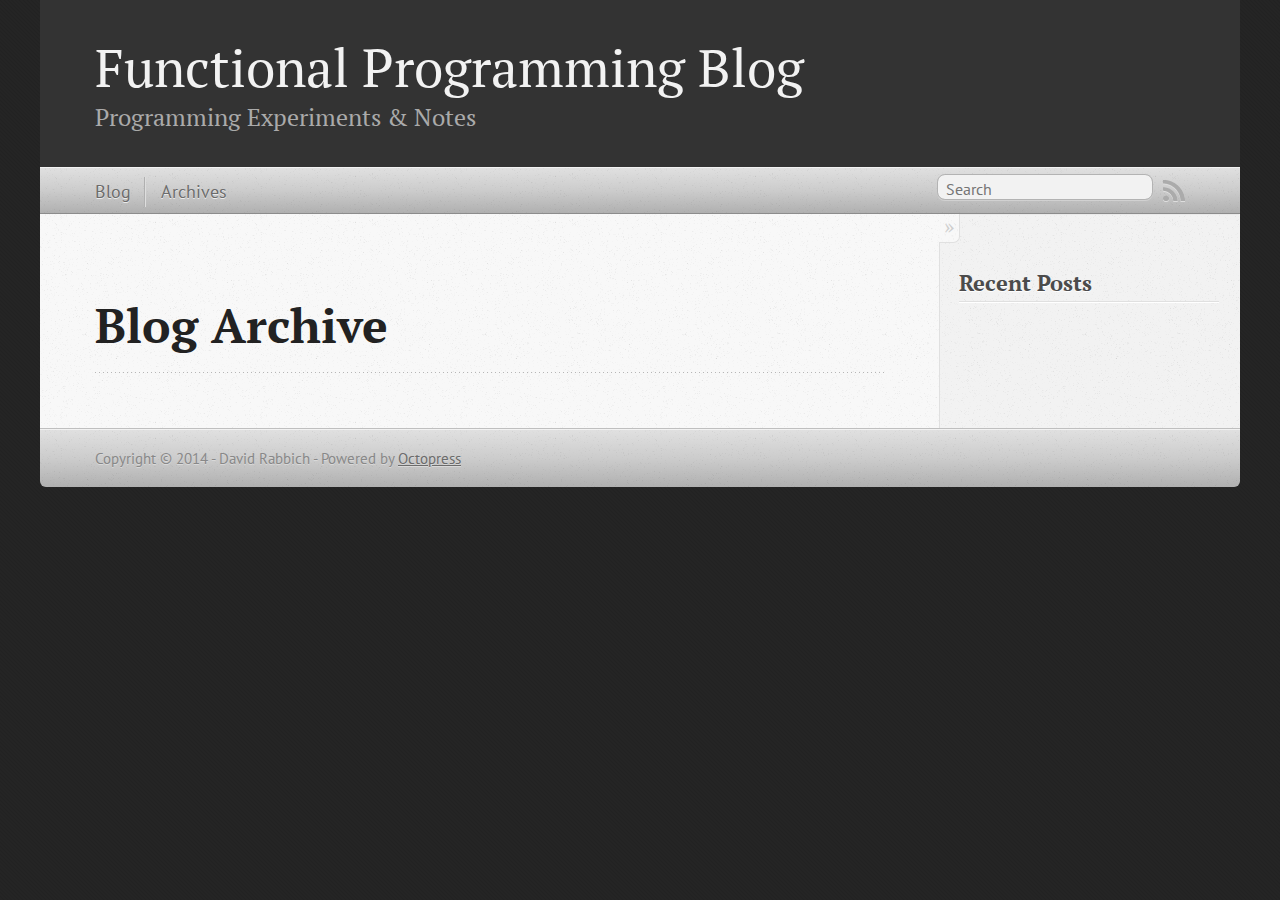
==== commit 83ae3b3d: "Site updated at 2014-10-20 17:14:37 UTC" ====
--- a/blog/archives/index.html
+++ b/blog/archives/index.html
@@ -5,8 +5,8 @@
 <!--[if (gt IE 8)|(gt IEMobile 7)|!(IEMobile)|!(IE)]><!--><html class="no-js" lang="en"><!--<![endif]-->
 <head>
   <meta charset="utf-8">
-  <title>Blog Archive - My Octopress Blog</title>
-  <meta name="author" content="Your Name">
+  <title>Blog Archive - Functional Programming Blog</title>
+  <meta name="author" content="David Rabbich">
 
   
   <meta name="description" content=" Blog Archive Recent Posts ">
@@ -21,7 +21,7 @@
   <link rel="canonical" href="http://catman.github.io/blog/archives">
   <link href="/favicon.png" rel="icon">
   <link href="/stylesheets/screen.css" media="screen, projection" rel="stylesheet" type="text/css">
-  <link href="/atom.xml" rel="alternate" title="My Octopress Blog" type="application/atom+xml">
+  <link href="/atom.xml" rel="alternate" title="Functional Programming Blog" type="application/atom+xml">
   <script src="/javascripts/modernizr-2.0.js"></script>
   <script src="//ajax.googleapis.com/ajax/libs/jquery/1.9.1/jquery.min.js"></script>
   <script>!window.jQuery && document.write(unescape('%3Cscript src="./javascripts/libs/jquery.min.js"%3E%3C/script%3E'))</script>
@@ -36,9 +36,9 @@
 
 <body   >
   <header role="banner"><hgroup>
-  <h1><a href="/">My Octopress Blog</a></h1>
+  <h1><a href="/">Functional Programming Blog</a></h1>
   
-    <h2>A blogging framework for hackers.</h2>
+    <h2>Programming Experiments & Notes</h2>
   
 </hgroup>
 
@@ -48,7 +48,7 @@
   
 </ul>
   
-<form action="https://www.google.com/search" method="get">
+<form action="https://www.google.co.uk/search?num=50&q=site%3Adavid.rabbich.com+fucntional&oq=site%3Adavid.rabbich.com+" method="get">
   <fieldset role="search">
     <input type="hidden" name="q" value="site:catman.github.io" />
     <input class="search" type="text" name="q" results="0" placeholder="Search"/>
@@ -100,7 +100,7 @@
     </div>
   </div>
   <footer role="contentinfo"><p>
-  Copyright &copy; 2014 - Your Name -
+  Copyright &copy; 2014 - David Rabbich -
   <span class="credit">Powered by <a href="http://octopress.org">Octopress</a></span>
 </p>
 
